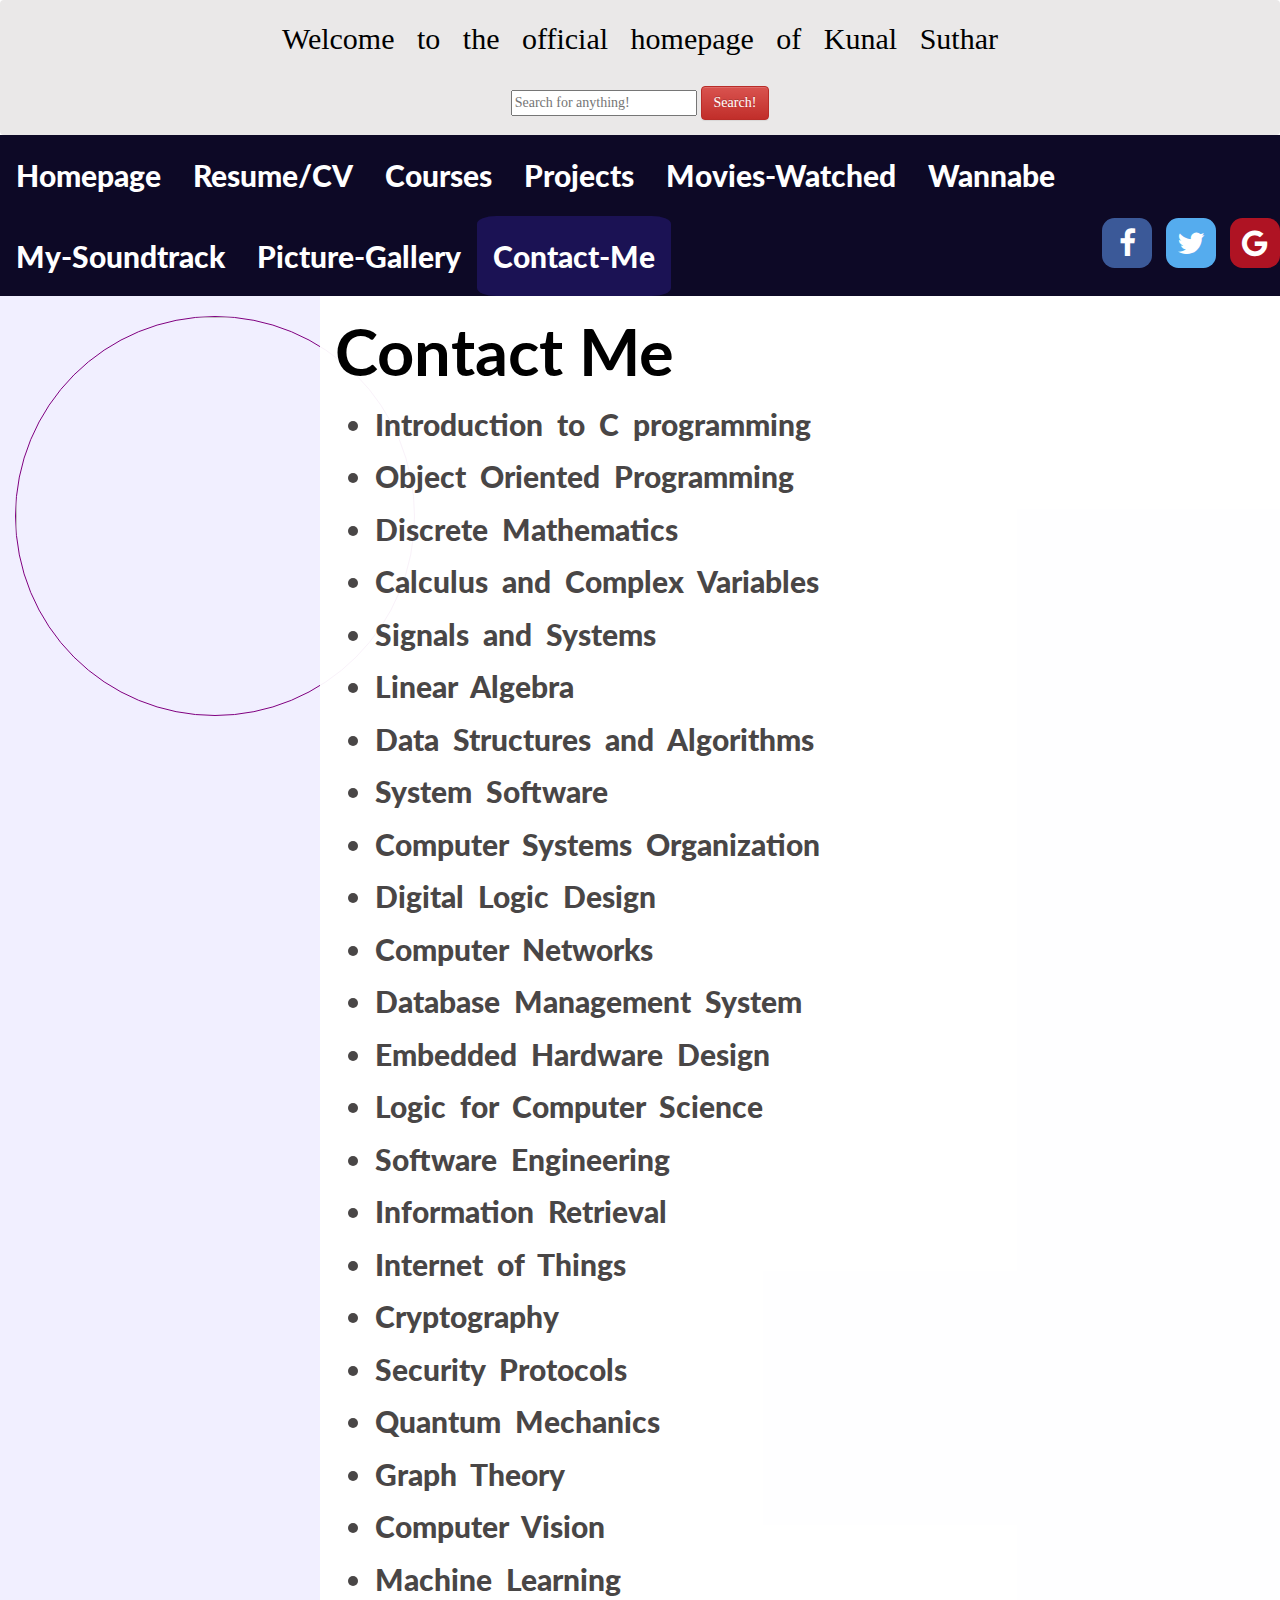
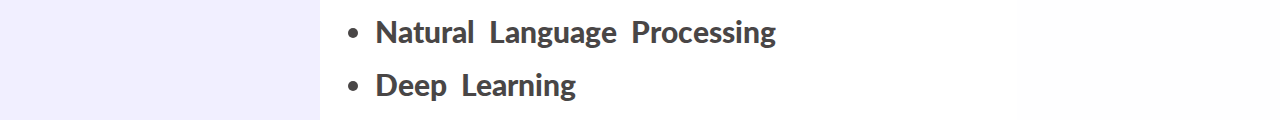
==== contact.html @ fb26a81f "First push for the default html homepage" ====
</!DOCTYPE html>
<html>
<head>
  <title>Welcome to the home page of Kunal Suthar!</title>
  <link rel="stylesheet" href="styles.css">
      <link rel="stylesheet" type="text/css" href="Bootstrap/boot/css/bootstrap.min.css">
      <link href="https://fonts.googleapis.com/css?family=Homemade+Apple|Roboto" rel="stylesheet"> 

    <!-- Optional Bootstrap theme -->

    <link rel="stylesheet" href="Bootstrap/boot/css/bootstrap-theme.min.css">
    <link rel="stylesheet" href="https://cdnjs.cloudflare.com/ajax/libs/font-awesome/4.7.0/css/font-awesome.min.css">
    <link href="https://fonts.googleapis.com/css?family=Amatic+SC" rel="stylesheet"> 
    
    <link href="https://fonts.googleapis.com/css?family=Chelsea+Market|Padauk" rel="stylesheet">
    <link href="https://fonts.googleapis.com/css?family=Kalam" rel="stylesheet">
    <link href="https://fonts.googleapis.com/css?family=Alegreya+Sans:100|Montserrat" rel="stylesheet">
    <link href="https://fonts.googleapis.com/css?family=Catamaran:100" rel="stylesheet">
    <link href="https://fonts.googleapis.com/css?family=Heebo:300" rel="stylesheet">
    <link href="https://fonts.googleapis.com/css?family=Source+Sans+Pro:300" rel="stylesheet">
    <link href="https://fonts.googleapis.com/css?family=Lato:300" rel="stylesheet"> 
    

    <meta http-equiv="Content-Type" content="text/html; charset=utf-8" />
</head>

<nav class="navbar navbar-light" style="background-color:#eae8e8" >
  <div class="container-fluid text-center ">
    
      <p class=" fontApple " >Welcome to the official homepage of Kunal Suthar</p>
      <div class="text-center">

<form action="register.php" method="get">     <input name="txtbx" class="placeC" type="text" placeholder="Search for anything!" required> 

<button class="btn btn-danger fontApple">Search!</button>
</form>
</div>    
  </div>  
</nav>



 
    <ul class="uls fontBB">
      <li class=" lis  "><a href="profile.html">Homepage</a></li>
      <li class="lis"><a href="/var/www/html/Profile_Website/Kunal_CV.pdf" download="CV">Resume/CV</a></li>
      <li class="lis"><a class="" href="courses.html">Courses</a></li>
      <li class="lis"><a class="" href="proj.html">Projects</a></li>
      <li class="lis"><a class="" href="movie.html">Movies-Watched</a></li>
      <li class="lis"><a class="" href="wanna.html">Wannabe</a></li>
      <li class="lis"><a class="" href="sound.html">My-Soundtrack</a></li>
      <li class="lis"><a class="" href="pikcha.html">Picture-Gallery</a></li>
      <li class="lis active"><a class="" href="contact.html">Contact-Me</a></li>
      <div style="float: right;">
    <a href="https://www.facebook.com/kunal.suthar.14" class="fa fa-facebook"></a>
    <a href="https://twitter.com/SutharKunal" class="fa fa-twitter"></a>
    <a href="#" class="fa fa-google"></a>
</div>
    </ul>
     
 


<div class="container-fluid bkg">
  
<body>
<div class="row">
	 <div class="col-xs-3"><br><a href="#"><img class="smaller-image  thick-purple-border" src="dp.png" ></a></div>
	 
	<div class="col-xs-9 transparent">
<section  id="corses">
    <h2 class="fontAA">Contact Me</h2>    
    <ul class="grid fontBB ">
      <li>Introduction to C programming</li>
      <li>Object Oriented Programming</li> 
      <li>Discrete Mathematics</li>    
      <li>Calculus and Complex Variables</li>
      <li>Signals and Systems</li>
      <li>Linear Algebra</li>
      <li>Data Structures and Algorithms</li>
      <li>System Software</li>
      <li>Computer Systems Organization</li>
      <li>Digital Logic Design</li>
      <li>Computer Networks</li>
      <li>Database Management System</li>
      <li>Embedded Hardware Design</li>
      <li>Logic for Computer Science</li>
      <li>Software Engineering</li>
      <li>Information Retrieval</li>
      <li>Internet of Things</li>
      <li>Cryptography</li>
      <li>Security Protocols</li>
      <li>Quantum Mechanics</li>
      <li>Graph Theory</li>
      <li>Computer Vision</li>
      <li>Machine Learning</li>
      <li>Natural Language Processing</li>
     <li>Deep Learning</li> 
    </ul>
  </section>
  </div>
</div>
</body>

</div>

</html>
---- styles.css ----
.heading{
	text-align: center;
	text-decoration-color: blue;
}
.bkg{
    /* background-color: #fff7ed;*/
    background-color: #f1efff;

}

.fontAA{
	font-family: 'Lato', sans-serif;
    font-weight: bold;
	font-size: 65px;	
	color: black;
}
.fontBB{
	font-family: 'Lato',sans-serif;
    
    font-weight: 900;
	font-size: 30px;
	 line-height: 175%;
    word-spacing: 7px;
    color: #494646;
	
}
.fontApple{
	font-family: "Homemade Apple";
	color: black;
    line-height: 250%;
    word-spacing: 15px;
    font-size: 30px;
}
.fontA{
  font-family: 'Montserrat', sans-serif;
 color: black;
    line-height: 250%;
    word-spacing: 7px;
    font-size: 42px;}
.fontC{
	font-family: 'Lato', sans-serif;
	color:black;
	font-size: 25px;
	word-spacing: 5px;

    
}
.fontD{
font-family: 'Source Sans Pro', sans-serif;
/*font-family: 'Catamaran', sans-serif;*/
  color: black;
  font-size: 30px;
  word-spacing: 5px;

}
.fontE{
font-family: 'Kalam', cursive;
  color: black;
  font-size: 30px;
  word-spacing: 5px;

}
.placeC{
	font-family: "Homemade Apple";
	color: black;    
}
.fontB{
    font-family:'Amatic SC', cursive;
    font-size: 25px;
}
.center{
     align-self: center;
}
.smaller-image {
    width: 400px;
    align-self: center;
  }
  .thick-purple-border {
    border-color: purple;
    border-width: 1.25px;
    border-style: solid;
    border-radius: 50%;
  }
 .uls {
    list-style-type: none;
    margin: 0;
    padding: 0;
    overflow: hidden;
    background-color: #0d0926;
}
.active {
    background-color: #1b1254;
    border-radius: 10%;
}

.lis {
    float: left;
}

.lis a {
    display: block;
    color: white;
    /*text-align: center;*/
    padding: 14px 16px;
    text-decoration: none;
}

/* Change the link color to #111 (black) on hover */
.lis a:hover {
    background-color: #1b1254;
    text-decoration: none;
    color: white;
    border-radius: 10%;
}
  button{
  	font-size: 50px;
  }
body {
    /*background-image: url("backdrop.png");    
    height: 100%; 

    /* Center and scale the image nicely 
    background-position: center;
    background-repeat: no-repeat;
        background-attachment: fixed;

    background-size: cover;
   */

}
p{
	font-size: 16px;
	font-family: "Homemade Apple";
	color: black;
}
element {
    top: 0px;
}

img {
    display: block;
    margin-left: auto;
    margin-right: auto;
    width: 40%;
}

.transparent{
    background:rgba(255,255,255,0.95);
    /*border-radius: 5%;
    /*border-color: #270333;
    border-style: solid;
    border-width: 2.5px;*/
}
.transparent1{
    background:rgba(255,255,255,0.95);
    border-radius: 3%;
    /*border-color: #270333;
    border-style: solid;
    border-width: 2.5px;*/
}
.navbar{
         margin-bottom: 0!important;
         position: fixed;
         } 

.navbar-default {
    background-color: #0f006f;
    border-color: #030033;
}
.fa {
    padding: 10px;
    font-size: 50px;
    width: 50px;
    text-align: center;
    text-decoration: none;
    border-radius: 25%;
}

/* Add a hover effect if you want */
.fa:hover {
    opacity: 0.7;
}

/* Set a specific color for each brand */

/* Facebook */
.fa-facebook {
    background: #3B5998;
    color: white;
}

/* Twitter */
.fa-twitter {
    background: #55ACEE;
    color: white;
}

.fa-google {
    background: #af1323;
    color: white;
}

hr.star-bright, hr.star-dark{
    margin:40px auto 30px;
    padding:0;
    max-width:512px;
    border:0;
    border-top:solid 5px;
    text-align:center;
  }
@media(min-width:1023px){
header hr.star-bright, header hr.star-dark{
        margin-right:0;
        text-align:right
    }
        header hr.star-bright:after, header hr.star-dark:after{
          right:-10px;
        }
      }
hr.star-bright:after, hr.star-dark:after{
      content:'\f121';
      font-family:FontAwesome;
      display:inline-block;
      position:relative;
      top:-.8em;
      padding:0 .25em;
      font-size:2em;
    }
hr.star-bright{
    border-color:#fff;
  }
hr.star-bright:after{
      color:#fff;
      background-color:#aaa;
    }
hr.star-dark{
    border-color:#888;
  }
hr.star-dark:after{
      color:#888;
      background-color:#eee;
    }
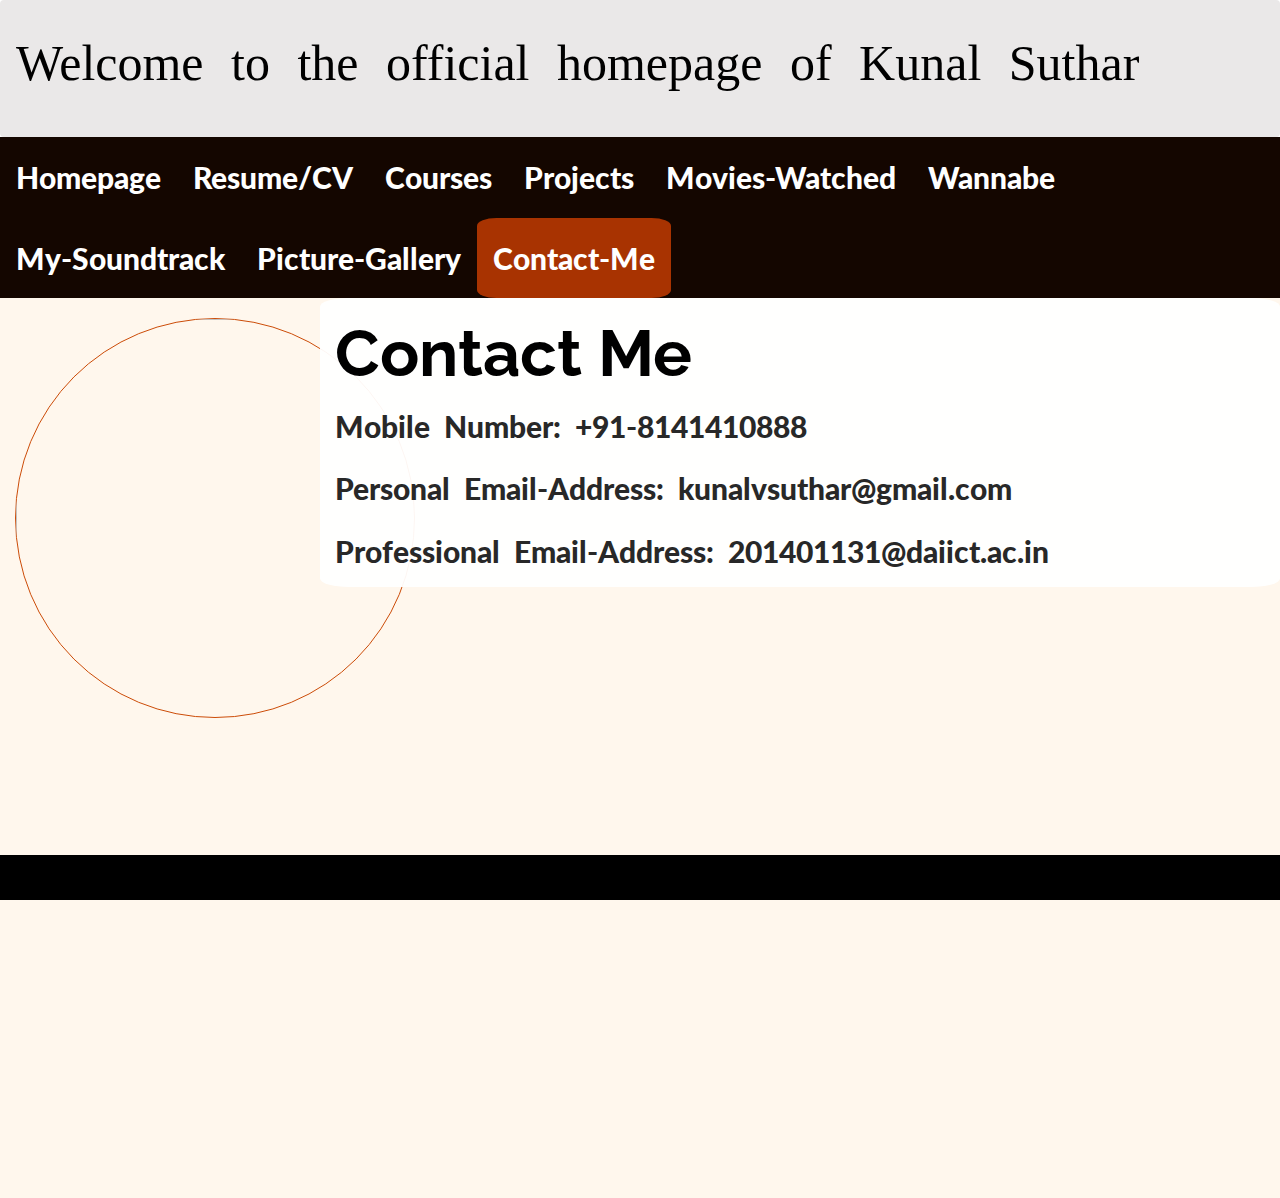
==== commit 8f001d24: "Added Wannabe page content" ====
--- a/contact.html
+++ b/contact.html
@@ -1,10 +1,12 @@
 </!DOCTYPE html>
 <html>
+
 <head>
-  <title>Welcome to the home page of Kunal Suthar!</title>
-  <link rel="stylesheet" href="styles.css">
-      <link rel="stylesheet" type="text/css" href="Bootstrap/boot/css/bootstrap.min.css">
-      <link href="https://fonts.googleapis.com/css?family=Homemade+Apple|Roboto" rel="stylesheet"> 
+	<meta name="viewport" content="width=device-width, initial-scale=1.0">
+	<title>Welcome to the home page of Kunal Suthar!</title>
+	<link rel="stylesheet" href="styles.css">
+	    <link rel="stylesheet" type="text/css" href="Bootstrap/boot/css/bootstrap.min.css">
+	    <link href="https://fonts.googleapis.com/css?family=Homemade+Apple|Roboto" rel="stylesheet"> 
 
     <!-- Optional Bootstrap theme -->
 
@@ -19,21 +21,17 @@
     <link href="https://fonts.googleapis.com/css?family=Heebo:300" rel="stylesheet">
     <link href="https://fonts.googleapis.com/css?family=Source+Sans+Pro:300" rel="stylesheet">
     <link href="https://fonts.googleapis.com/css?family=Lato:300" rel="stylesheet"> 
-    
+    <link href="https://fonts.googleapis.com/css?family=Raleway" rel="stylesheet">
 
     <meta http-equiv="Content-Type" content="text/html; charset=utf-8" />
 </head>
 
 <nav class="navbar navbar-light" style="background-color:#eae8e8" >
-  <div class="container-fluid text-center ">
+  <div class="container-fluid  ">
     
       <p class=" fontApple " >Welcome to the official homepage of Kunal Suthar</p>
       <div class="text-center">
 
-<form action="register.php" method="get">     <input name="txtbx" class="placeC" type="text" placeholder="Search for anything!" required> 
-
-<button class="btn btn-danger fontApple">Search!</button>
-</form>
 </div>    
   </div>  
 </nav>
@@ -42,24 +40,22 @@
 
  
     <ul class="uls fontBB">
-      <li class=" lis  "><a href="profile.html">Homepage</a></li>
-      <li class="lis"><a href="/var/www/html/Profile_Website/Kunal_CV.pdf" download="CV">Resume/CV</a></li>
+      <li class=" lis "><a href="profile.html">Homepage</a></li>
+      <li class="lis"><a href="Kunal_CV.pdf" download="CV">Resume/CV</a></li>
       <li class="lis"><a class="" href="courses.html">Courses</a></li>
       <li class="lis"><a class="" href="proj.html">Projects</a></li>
       <li class="lis"><a class="" href="movie.html">Movies-Watched</a></li>
       <li class="lis"><a class="" href="wanna.html">Wannabe</a></li>
       <li class="lis"><a class="" href="sound.html">My-Soundtrack</a></li>
       <li class="lis"><a class="" href="pikcha.html">Picture-Gallery</a></li>
-      <li class="lis active"><a class="" href="contact.html">Contact-Me</a></li>
+
       <div style="float: right;">
-    <a href="https://www.facebook.com/kunal.suthar.14" class="fa fa-facebook"></a>
-    <a href="https://twitter.com/SutharKunal" class="fa fa-twitter"></a>
-    <a href="#" class="fa fa-google"></a>
+    
 </div>
+    <li class="lis active" style="float:center;"><a class="" href="contact.html">Contact-Me</a></li>
     </ul>
      
  
-
 
 <div class="container-fluid bkg">
   
@@ -70,38 +66,43 @@
 	<div class="col-xs-9 transparent">
 <section  id="corses">
     <h2 class="fontAA">Contact Me</h2>    
-    <ul class="grid fontBB ">
-      <li>Introduction to C programming</li>
-      <li>Object Oriented Programming</li> 
-      <li>Discrete Mathematics</li>    
-      <li>Calculus and Complex Variables</li>
-      <li>Signals and Systems</li>
-      <li>Linear Algebra</li>
-      <li>Data Structures and Algorithms</li>
-      <li>System Software</li>
-      <li>Computer Systems Organization</li>
-      <li>Digital Logic Design</li>
-      <li>Computer Networks</li>
-      <li>Database Management System</li>
-      <li>Embedded Hardware Design</li>
-      <li>Logic for Computer Science</li>
-      <li>Software Engineering</li>
-      <li>Information Retrieval</li>
-      <li>Internet of Things</li>
-      <li>Cryptography</li>
-      <li>Security Protocols</li>
-      <li>Quantum Mechanics</li>
-      <li>Graph Theory</li>
-      <li>Computer Vision</li>
-      <li>Machine Learning</li>
-      <li>Natural Language Processing</li>
-     <li>Deep Learning</li> 
-    </ul>
+    <p class="fontBB">Mobile Number: +91-8141410888</p>    
+    <p class="fontBB">Personal Email-Address: kunalvsuthar@gmail.com</p>  
+    <p class="fontBB">Professional Email-Address: 201401131@daiict.ac.in</p>
   </section>
   </div>
+</div>
+<div class="footer" >
+	<div class="fontApple" style="float: left; margin-left: 1825px; margin-top: 15px;">
+		<p class=" fontAppleW"> Catch me up on --> </p>
+	</div>
+	<div class="fontBB" style="float: right; margin-right: 25px;margin-top: 15px;">
+     <a href="https://www.instagram.com/sutharkunal/" target="_blank" class=""><i
+                    href="https://www.instagram.com/sutharkunal/" class="fa fa-instagram fa-lg footer-icon"
+                    aria-hidden="true"></i></a>
+     <a href="https://www.linkedin.com/in/kunal-suthar-990013119/" target="_blank" class=""><i
+                    href="https://www.linkedin.com/in/kunal-suthar-990013119/" class="fa fa-linkedin fa-lg footer-icon"
+                    aria-hidden="true"></i></a>
+     <a href="https://github.com/Kunal30" target="_blank" class=""><i
+                    href="https://github.com/Kunal30" class="fa fa-github fa-lg footer-icon"
+                    aria-hidden="true"></i></a>
+    <a href="https://www.facebook.com/kunal.suthar.14" target="_blank" class=""><i
+                    href="https://www.facebook.com/kunal.suthar.14" class="fa fa-facebook fa-lg footer-icon"
+                    aria-hidden="true"></i></a>
+    <a href="https://twitter.com/CookieSuthar" target="_blank" class=""><i
+                    href="https://twitter.com/SutharKunal" class="fa fa-twitter fa-lg footer-icon"
+                    aria-hidden="true"></i></a>
+    <a href="#" target="_blank" class=""><i
+                    href="#" class="fa fa-google fa-lg footer-icon"
+                    aria-hidden="true"></i></a>
+    <a href="mailto:kunalvsuthar@gmail.com" target="_blank" class=""><i
+                    href="mailto:kunalvsuthar@gmail.com" class="fa fa-envelope-o fa-lg footer-icon"
+                    aria-hidden="true"></i></a>
+</div>
+	
 </div>
 </body>
 
 </div>
 
-</html>
+</html>--- a/styles.css
+++ b/styles.css
@@ -2,14 +2,100 @@
 	text-align: center;
 	text-decoration-color: blue;
 }
+.violetbkg{
+  background-color: #a83301;
+  color:white;
+  text-decoration-color: white; 
+}
+.violetbkg:hover {
+  background-color: #7a2501;
+  color:white;
+  text-decoration-color: white;
+}
+.footer {
+    position: fixed;
+    left: 0;
+    bottom: 0;
+    width: 100%;
+    height: 5%;
+    background-color: black;
+    color: yellow;
+    text-align: right;
+
+}
+.footer-icon {
+    color: white;
+    padding-right: 15px;
+}
+
+.button2 {
+    background-color: #140600; 
+    border: none;
+    color: white;
+    padding: 15px 32px;
+    text-align: center;
+    text-decoration: none;
+    display: inline-block;
+    
+    
+}
+
+.button2:hover {
+    background-color: #a83301;
+    text-decoration: none;
+    color: white; 
+
+}
+#msg{
+  height: 300px;
+  width: 1000px;
+}
 .bkg{
     /* background-color: #fff7ed;*/
+    background-color: #fff7ed;
+    /*background-image: url('/opt/lampp/htdocs/Profile_Website_MVC/views/backdrop.png');*/
+    /*background-position: bottom;*/
+    /*bottom:0px;
+    background-repeat: no-repeat;
+    background-attachment: fixed;
+    background-size: cover;
+    */
+    height: 100%;
+
+}
+.bkg1{
+  background-color: #f1efff;
+}
+.bkg3{
+    /* background-color: #fff7ed;*/
     background-color: #f1efff;
+    background-image: url('backdrop2.png');
+    /*background-position: bottom;*/
+    /*bottom:0px;*/
+    background-repeat: no-repeat;
+    background-attachment: fixed;
+    background-size: cover;
+    
+    /*height: 100%;*/
+
+}
+.fix2{
+  position: fixed;
+  /*bottom: 0px;*/
+  width: 100%;
+  height: 100%;
+
+}
+.fix{
+  position: fixed;
+  bottom: 0px;
+  width: 100%;
+  height: 100%;
 
 }
 
 .fontAA{
-	font-family: 'Lato', sans-serif;
+	font-family: 'Raleway', sans-serif;
     font-weight: bold;
 	font-size: 65px;	
 	color: black;
@@ -21,22 +107,50 @@
 	font-size: 30px;
 	 line-height: 175%;
     word-spacing: 7px;
+    color: #282828; /*#494646;*/
+	
+}
+.fontDD{
+  font-family: 'Lato',sans-serif;
+    margin-top: 10px;
+    margin-bottom:-20px;
+    font-weight: 900;
+  font-size: 24px;
+   line-height: 175%;
+    word-spacing: 7px;
+    color: white;
+  
+}
+.fontCC{
+  font-family: 'Lato',sans-serif;
+    
+    font-weight: 900;
+  font-size: 30px;
+   line-height: 175%;
+    word-spacing: 7px;
     color: #494646;
-	
 }
 .fontApple{
 	font-family: "Homemade Apple";
 	color: black;
     line-height: 250%;
     word-spacing: 15px;
-    font-size: 30px;
+    font-size: 50px;
+}
+.fontAppleW{
+  font-family: "Homemade Apple";
+  color: white;
+  font-weight: 900px;
+    line-height: 150%;
+    word-spacing: 15px;
+    font-size: 45px;
 }
 .fontA{
   font-family: 'Montserrat', sans-serif;
  color: black;
     line-height: 250%;
     word-spacing: 7px;
-    font-size: 42px;}
+    font-size: 50px;}
 .fontC{
 	font-family: 'Lato', sans-serif;
 	color:black;
@@ -62,7 +176,15 @@
 }
 .placeC{
 	font-family: "Homemade Apple";
-	color: black;    
+	
+    
+    
+  font-size: 21.5px;
+   line-height: 175%;
+    word-spacing: 7px;
+    color: #282828; /*#494646;*/
+  
+  
 }
 .fontB{
     font-family:'Amatic SC', cursive;
@@ -76,7 +198,7 @@
     align-self: center;
   }
   .thick-purple-border {
-    border-color: purple;
+    border-color: #cc4c08;
     border-width: 1.25px;
     border-style: solid;
     border-radius: 50%;
@@ -86,10 +208,14 @@
     margin: 0;
     padding: 0;
     overflow: hidden;
-    background-color: #0d0926;
+    background-color: #140600;
+    /*background-color: #280c00;
+    /*background-color: #0d0926;*/
 }
 .active {
-    background-color: #1b1254;
+  background-color: #a83301;
+  color: black;
+    /*background-color: #1b1254;*/
     border-radius: 10%;
 }
 
@@ -107,13 +233,14 @@
 
 /* Change the link color to #111 (black) on hover */
 .lis a:hover {
-    background-color: #1b1254;
+     background-color: #a83301;
+    /*background-color: #1b1254;*/
     text-decoration: none;
     color: white;
     border-radius: 10%;
 }
   button{
-  	font-size: 50px;
+  	/*font-size: 50px;*/
   }
 body {
     /*background-image: url("backdrop.png");    
@@ -129,9 +256,12 @@
 
 }
 p{
-	font-size: 16px;
-	font-family: "Homemade Apple";
-	color: black;
+	font-family: 'Lato',sans-serif;    
+    /*font-weight: 900;*/
+  font-size: 30px;
+   line-height: 175%;
+    word-spacing: 7px;
+    color: #494646;
 }
 element {
     top: 0px;
@@ -146,18 +276,19 @@
 
 .transparent{
     background:rgba(255,255,255,0.95);
-    /*border-radius: 5%;
-    /*border-color: #270333;
-    border-style: solid;
-    border-width: 2.5px;*/
-}
-.transparent1{
-    background:rgba(255,255,255,0.95);
     border-radius: 3%;
     /*border-color: #270333;
     border-style: solid;
     border-width: 2.5px;*/
 }
+.transparent1{
+    background:rgba(255,255,255,0.9);
+    border-radius: 3%;
+    height: 30%;
+    /*border-color: #270333;
+    border-style: solid;
+    border-width: 2.5px;*/
+}
 .navbar{
          margin-bottom: 0!important;
          position: fixed;
@@ -168,6 +299,7 @@
     border-color: #030033;
 }
 .fa {
+    display: inline-block;
     padding: 10px;
     font-size: 50px;
     width: 50px;
@@ -178,25 +310,37 @@
 
 /* Add a hover effect if you want */
 .fa:hover {
-    opacity: 0.7;
+    color: #a83301;
+    
 }
 
 /* Set a specific color for each brand */
 
 /* Facebook */
 .fa-facebook {
-    background: #3B5998;
-    color: white;
-}
-
+    background: none;
+    color: white;
+}
+.fa-instagram {
+    background: none;
+    color: white;
+}
+.fa-linkedin {
+    background: none;
+    color: white;
+}
+.fa-github {
+    background: none;
+    color: white;
+}
 /* Twitter */
 .fa-twitter {
-    background: #55ACEE;
+    background: none;
     color: white;
 }
 
 .fa-google {
-    background: #af1323;
+    background: none;
     color: white;
 }
 
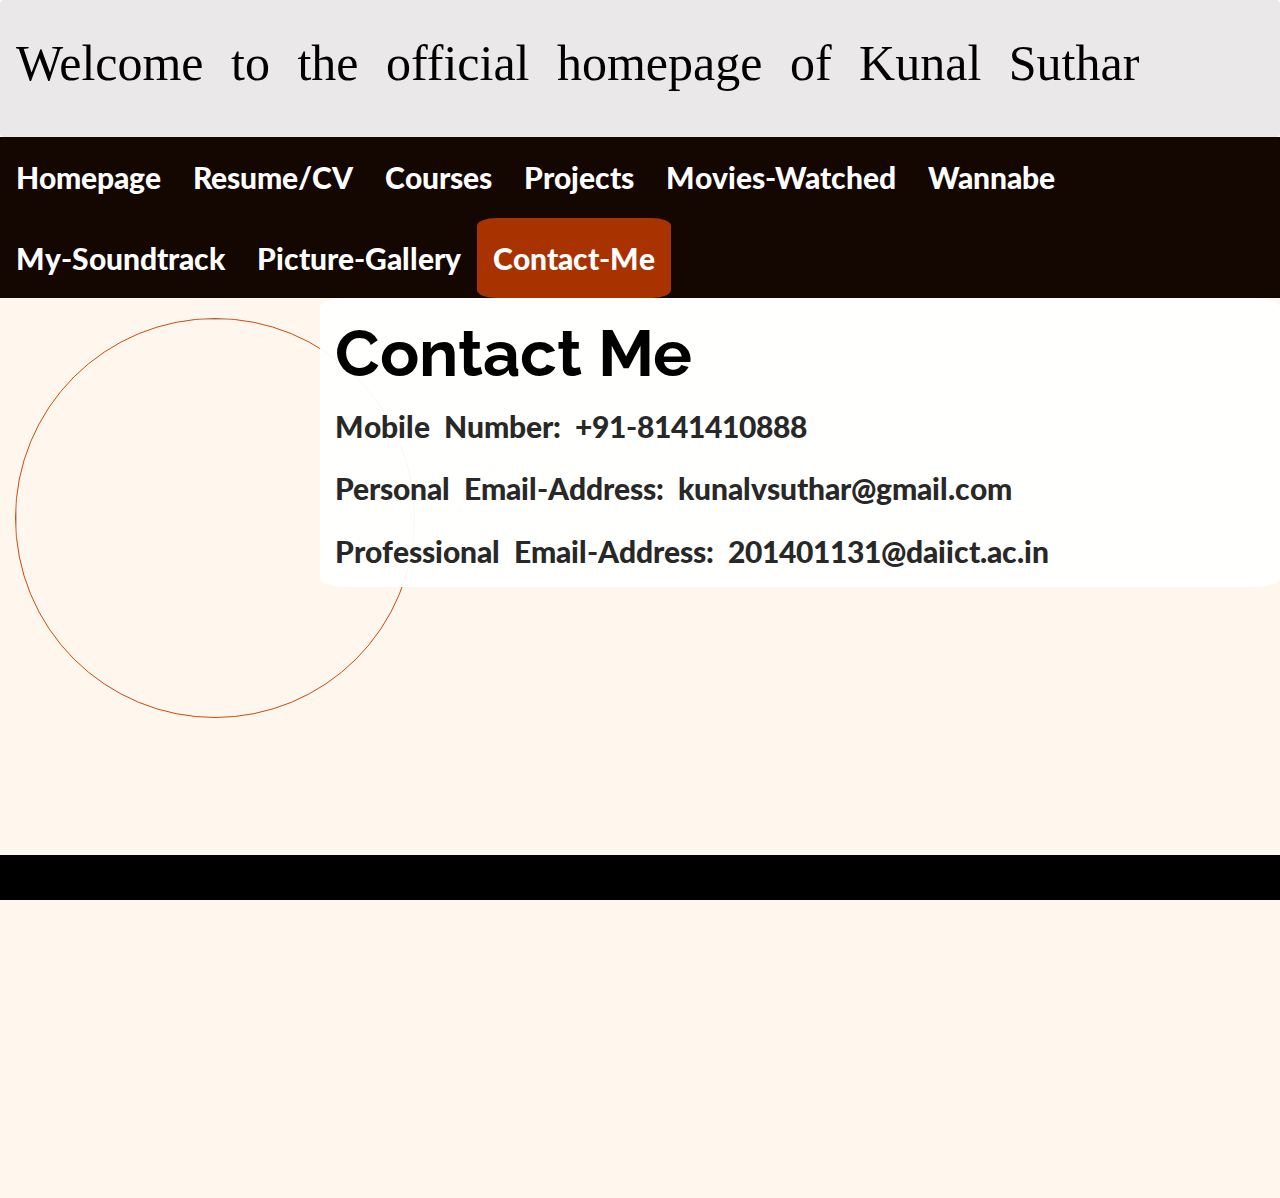
==== commit 45e0175d: "changed the name to index.html" ====
--- a/contact.html
+++ b/contact.html
@@ -40,7 +40,7 @@
 
  
     <ul class="uls fontBB">
-      <li class=" lis "><a href="profile.html">Homepage</a></li>
+      <li class=" lis "><a href="index.html">Homepage</a></li>
       <li class="lis"><a href="Kunal_CV.pdf" download="CV">Resume/CV</a></li>
       <li class="lis"><a class="" href="courses.html">Courses</a></li>
       <li class="lis"><a class="" href="proj.html">Projects</a></li>
